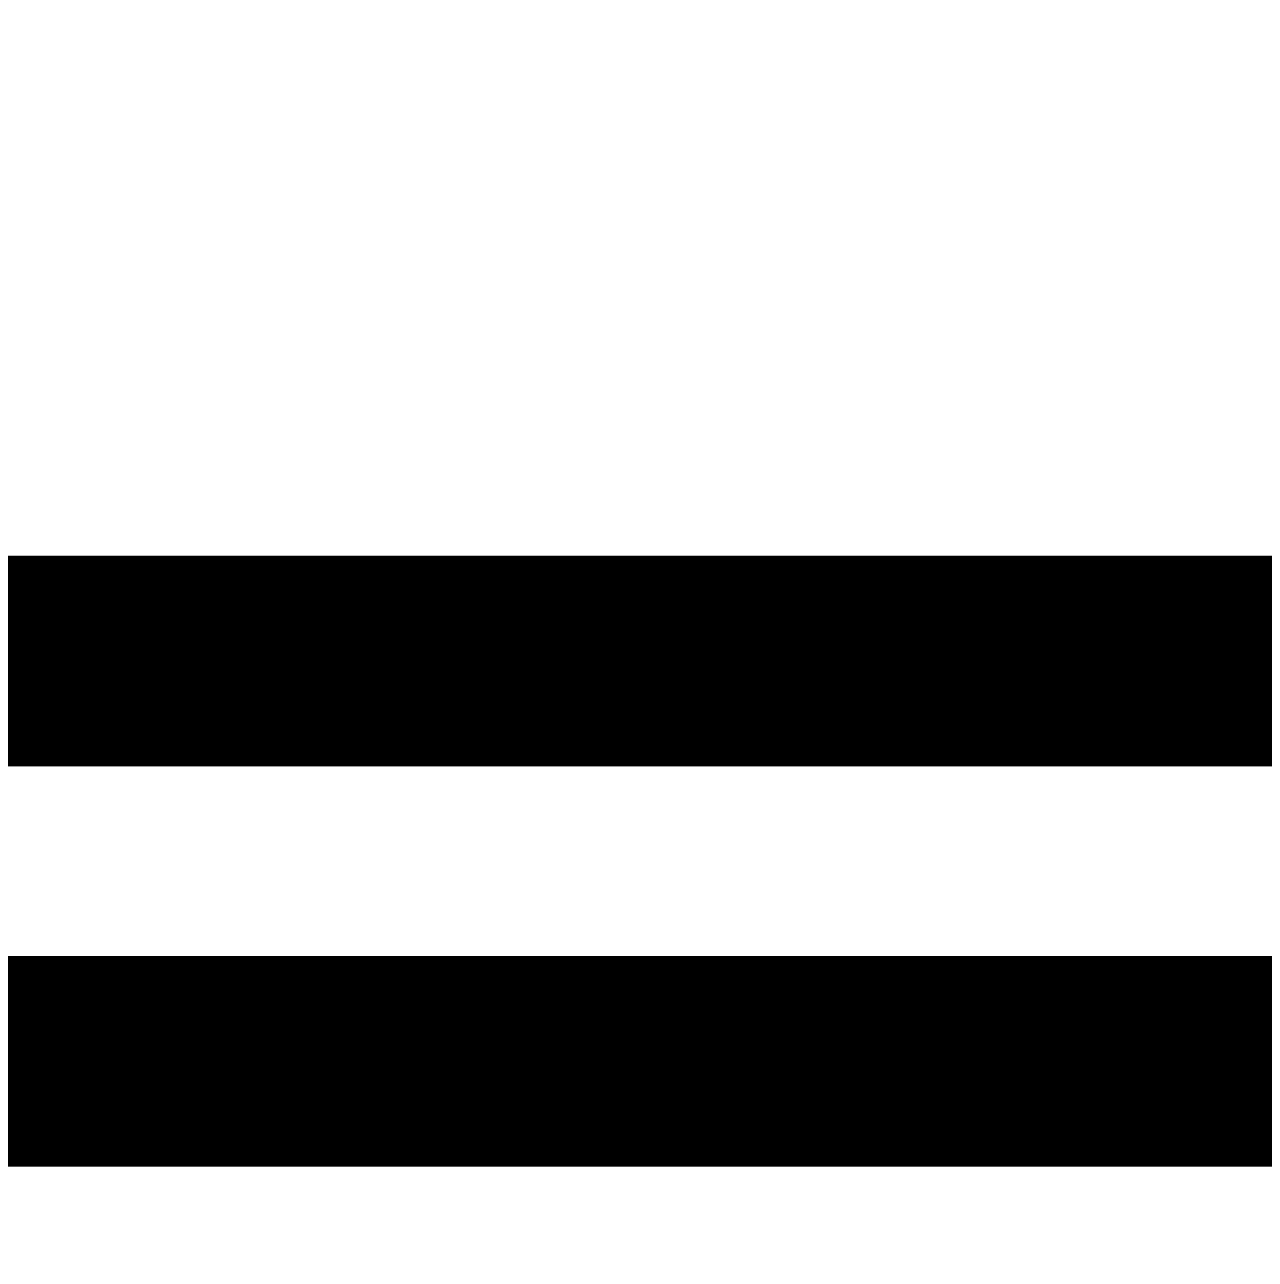
==== test_bar.html @ 84c1ec8f "hamburger rotate" ====
<!DOCTYPE html>
<html lang="en">
    <head>
        <meta charset="UTF-8">
        <meta name="viewport" content="width=device-width, initial-scale=1.0">
        <title>Your Page Title</title>
        <link rel="stylesheet" href="test.css">

    </head>
    <body>
            <svg class="hamburger" viewbox="30 20 60 60">
            <rect class="bar bar_top"></rect>
            <rect class="bar bar_middle"></rect>
            <rect class="bar bar_bottom"></rect>
            </svg>
    </body>
</html>
---- test.css ----
.bar_top {
    width: 60px;
    height: 10px;
    background-color: black;
    display: block;
}

.bar_middle {
    transform: translate(30px, 46px);
    width: 60px;
    height: 10px;
}

.bar_bottom {
    transform: translate(30px, 65px);
    width: 60px;
    height: 10px;
}
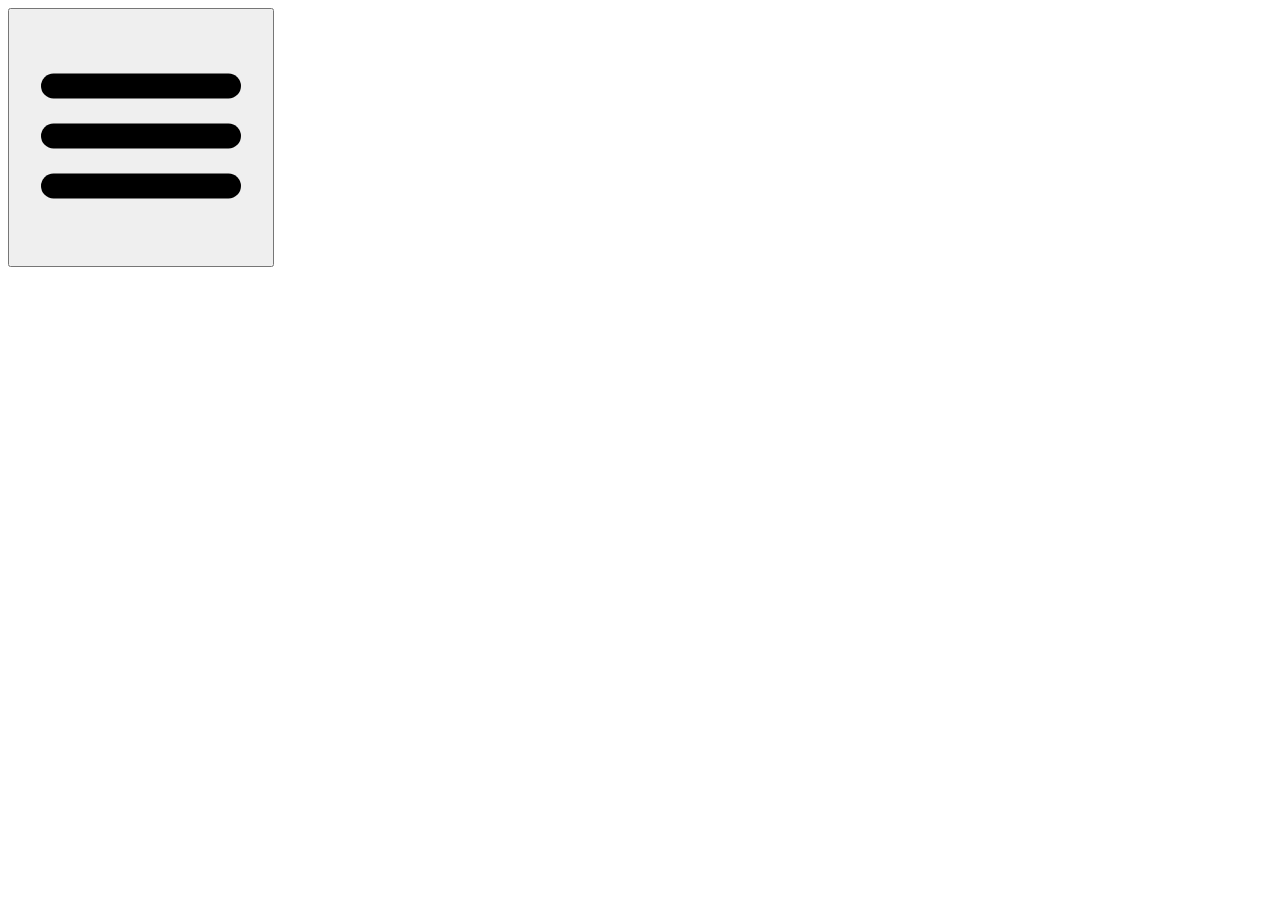
==== commit a84a8ea7: "fixat svg hamburgare, 50% klar" ====
--- a/test_bar.html
+++ b/test_bar.html
@@ -8,10 +8,14 @@
 
     </head>
     <body>
-            <svg class="hamburger" viewbox="30 20 60 60">
-            <rect class="bar bar_top"></rect>
-            <rect class="bar bar_middle"></rect>
-            <rect class="bar bar_bottom"></rect>
+        <button class="navbar-toggler collapsed button" type="button" data-bs-toggle="{{ navbar_collapse_btn_data }}" data-bs-target="#CollapsingNavbar" aria-controls="CollapsingNavbar" aria-expanded="false" aria-label="Toggle navigation">
+            <span>
+            <svg class="hamburger" viewbox="0 0 100 100" width="250">
+            <rect class="bar bar_top" width="80" height="10" x="10" y="25" rx="5"></rect>
+            <rect class="bar bar_middle" width="80" height="10" x="10" y="45" rx="5"></rect>
+            <rect class="bar bar_bottom" width="80" height="10" x="10" y="65" rx="5"></rect>
             </svg>
+        </span>
+        </button>
     </body>
 </html>--- a/test.css
+++ b/test.css
@@ -1,3 +1,38 @@
+.button .bar {
+    fill: black;
+    transition: rotate 0.5s ease-in, y 0.5s ease-in 0.5s, opacity 0s ease-in 0.5s;
+    transform-origin: center;
+}
+
+.button:hover .bar {
+    fill: black;
+    transition: rotate 0.5s ease-in 0.5s, y 0.5s ease-in, opacity 0s ease-in 0.5s;
+    transform-origin: center;
+}
+
+
+.button[aria-expanded="true"] .bar_top {
+    y: 45; 
+}
+
+.button:hover .bar_top {
+    rotate: 45deg;
+}
+
+.button:hover .bar_middle {
+    opacity: 0;
+}
+
+.button:hover .bar_bottom {
+    rotate: -45deg;
+}
+
+.button:hover :is(.bar_top, .bar_bottom) {
+    y: 45;
+}
+
+
+/*
 .bar_top {
     width: 60px;
     height: 10px;
@@ -15,4 +50,56 @@
     transform: translate(30px, 65px);
     width: 60px;
     height: 10px;
-}+}
+
+
+
+
+.bar {
+    transition: y 3s ease-in, width 3s ease-in, rotate 3s ease-in 3s, oppacity 0ms 3s;
+    transform-origin: center;
+    border-radius: 30px;
+    
+}
+
+.bar_top {
+    transform: translate(30px, 26px);
+    width: 60px;
+    height: 10px;
+}
+
+.bar_middle {
+    transform: translate(30px, 46px);
+    width: 60px;
+    height: 10px;
+}
+
+.bar_bottom {
+    transform: translate(30px, 65px);
+    width: 60px;
+    height: 10px;
+}
+
+.navbar-toggler[aria-expanded="true"] .bar {
+    transition: rotate 3s ease-in, y 3s ease-in 3s, oppacity 0ms 3s, transform 3s ease-in, width 3s ease-in;
+    border-radius: 30px;
+}
+
+.navbar-toggler[aria-expanded="true"] .bar_top {
+    transform: translate(55px, 46px);
+    transform-origin: 100% 52%;
+
+    width: 10px;
+
+}
+
+.navbar-toggler[aria-expanded="true"] .bar_bottom {
+    transform: translate(55px, 46px);
+    width: 10px;
+}
+
+
+.navbar-toggler[aria-expanded="true"] .bar_middle {
+    opacity: 0;
+}
+*/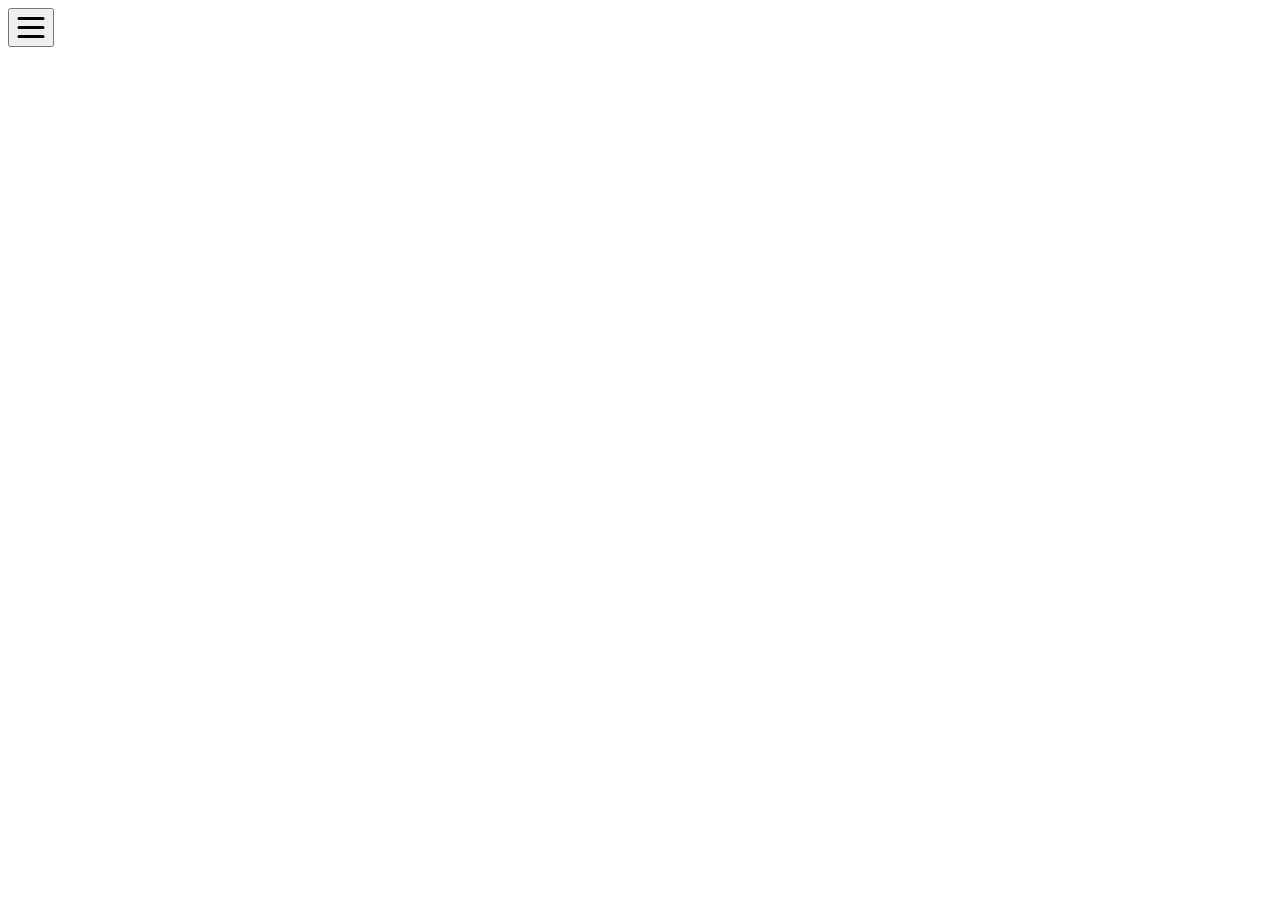
==== commit 2b5f5f2a: "allt går sönder" ====
--- a/test_bar.html
+++ b/test_bar.html
@@ -10,10 +10,10 @@
     <body>
         <button class="navbar-toggler collapsed button" type="button" data-bs-toggle="{{ navbar_collapse_btn_data }}" data-bs-target="#CollapsingNavbar" aria-controls="CollapsingNavbar" aria-expanded="false" aria-label="Toggle navigation">
             <span>
-            <svg class="hamburger" viewbox="0 0 100 100" width="250">
-            <rect class="bar bar_top" width="80" height="10" x="10" y="25" rx="5"></rect>
-            <rect class="bar bar_middle" width="80" height="10" x="10" y="45" rx="5"></rect>
-            <rect class="bar bar_bottom" width="80" height="10" x="10" y="65" rx="5"></rect>
+            <svg class="hamburger" width="30" viewbox="0 0 100 100">
+            <rect class="bar bar_top" y="20" x="5" width="90" height="10" rx="5"></rect>
+            <rect class="bar bar_middle" y="50" x="5" width="90" height="10" rx="5"></rect>
+            <rect class="bar bar_bottom" y="80" x="5" width="90" height="10" rx="5"></rect>
             </svg>
         </span>
         </button>
--- a/test.css
+++ b/test.css
@@ -1,21 +1,102 @@
+
 .button .bar {
     fill: black;
-    transition: rotate 0.5s ease-in, y 0.5s ease-in 0.5s, opacity 0s ease-in 0.5s;
+    transition: rotate 0.5s ease-in 0.5s, transform 1s ease-in-out 0.5s, opacity 0s ease-in 0.5s;
+    transform-origin: center;
+}
+
+/*
+beroende på tiderna för transform elementet i andra delen av animationen, påverkas rotationen olika, vet inte varför, behäver hjälp. 
+Använder man sig av Y taggen som exemplet nedan finns inte detta problemet.
+*/
+
+
+
+.button:hover .bar {
+    fill: black;
+    transition: rotate 0.5s ease-in 0.5s, transform 0.5s ease-in, opacity 0s ease-in 0.5s;
+    transform-origin: center;
+}
+
+
+
+
+.button:hover .bar_top {
+    rotate: 45deg;
+    transform: translate(0 , 25px);
+}
+
+.button:hover .bar_middle {
+    opacity: 0;
+}
+
+.button:hover .bar_bottom {
+    rotate: -45deg;
+    transform: translate(0, -34px);
+}
+
+
+
+
+
+
+
+
+
+
+
+
+
+
+
+
+/*
+.button .bar {
+    transition: transform 300ms ease-in 300ms, 
+    rotate 300ms ease-in, 
+    opacity 0ms 300ms;
+    transform-origin: center;
+}
+
+.button[aria-expanded="true"] .bar {
+    transition: transform 300ms ease-in, 
+    rotate 300ms ease-in 300ms, 
+    opacity 0ms ease-in 300ms;
     transform-origin: center;
 }
 
 .button:hover .bar {
-    fill: black;
-    transition: rotate 0.5s ease-in 0.5s, y 0.5s ease-in, opacity 0s ease-in 0.5s;
+    transition: transform 300ms ease-in, 
+    rotate 300ms ease-in 300ms, 
+    opacity 0ms ease-in 300ms;
+    transform-origin: center;
+}
+
+
+.bar {
     transform-origin: center;
 }
 
 
 .button[aria-expanded="true"] .bar_top {
-    y: 45; 
+    transform: translate(0 , 25px);
+    rotate: 45deg;
 }
 
+.button[aria-expanded="true"] .bar_middle {
+    opacity: 0;
+}
+
+.button[aria-expanded="true"] .bar_bottom {
+    transform: translate(0, -34px);
+    rotate: -45deg;
+}
+
+
+
+
 .button:hover .bar_top {
+    transform: translate(0 , 25px);
     rotate: 45deg;
 }
 
@@ -24,12 +105,22 @@
 }
 
 .button:hover .bar_bottom {
+    transform: translate(0, -34px);
     rotate: -45deg;
 }
+*/
 
-.button:hover :is(.bar_top, .bar_bottom) {
-    y: 45;
-}
+
+
+
+
+
+
+
+
+
+
+
 
 
 /*
